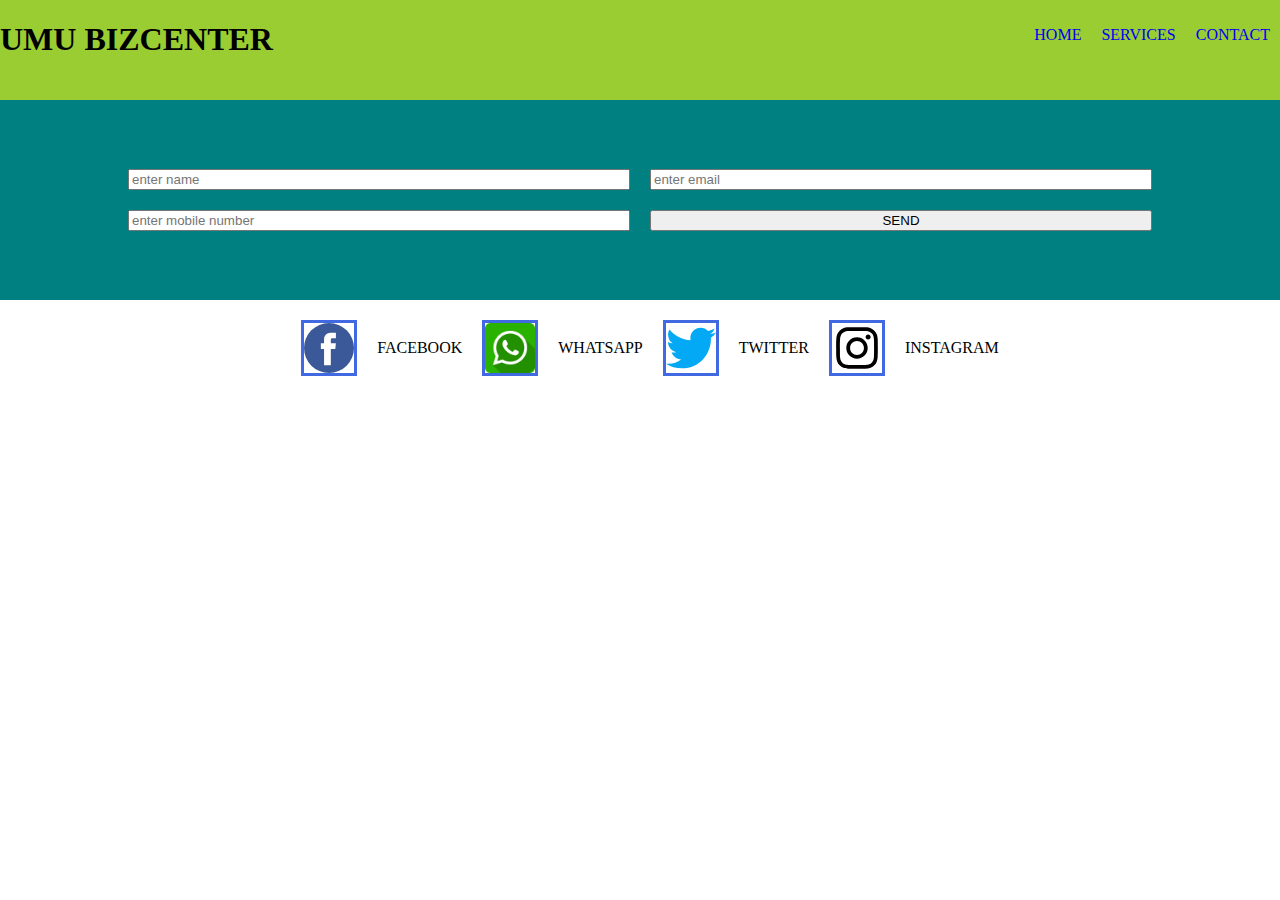
==== contact.html @ 6252fc6d "first commit" ====
<!DOCTYPE html>
<html lang="en">
<head>
    <meta charset="UTF-8">
    <meta http-equiv="X-UA-Compatible" content="IE=edge">
    <meta name="viewport" content="width=device-width, initial-scale=1.0">
    <link rel="stylesheet" href="/css/main.css">
    <title>contct us</title>
</head>
<body>
    <nav>
        <DIv id="logo">
            <img src="/IMAGES/logo22.svg" alt="">
            <h1>UMU BIZCENTER</h1>
        </DIv>
        <ul>
            <li><a href="index.html">HOME</a></li>
            <li><a href="about.html">SERVICES</a></li>
            <li><a href="contact.html">CONTACT</a></li>
        </ul>
    </nav>
    <section id="contact">
        <form>
            <input type="text" name="Name" id="name" placeholder="enter name">
            <input type="email" name="Email" id="email" placeholder="enter email">
            <input type="text" name="Phone" id="phone" placeholder="enter mobile number">
            <button>SEND</button>
        </form>
    </section>
    <footer>
        <img src="/IMAGES/social icons/facebook.svg" alt="">FACEBOOK
        <img src="/IMAGES/social icons/iconfinder_whatsapp_986960.png" alt="">WHATSAPP
        <img src="/IMAGES/social icons/twitter.svg" alt="">TWITTER
        <img src="/IMAGES/social icons/ig.svg" alt="">INSTAGRAM
    </footer>
    
</body>
</html>
---- css/main.css ----
#hero{
    background-image: url("/IMAGES/umu\ 1.jpg");
    height: 70vh;
    background-position: center center;
    background-size: cover;
    background-repeat: no-repeat;
}
#hero div{
    width: 50%;
    color: aliceblue;
}
nav{
    display: flex;
    justify-content: space-between;
}
nav ul{
    display: flex;
}
nav ul li{
    list-style: none;
    margin: 10px;
}
nav ul li a{
    text-decoration: none;
}
body{
    margin: 0;
    padding: 0%;
}
nav{
    background-color: yellowgreen;
}
#contact{
    background-color: teal;
    height: 200px;
    display: flex;
    justify-content: center;
    align-items: center;
}
#contact form{
    display: grid;
    grid-template-columns: 1fr 1fr;
    grid-gap: 20px;
    width: 80%;
}
#logo img{
    height: 100px;
}
#logo{
    display: flex;
}
#home-info{
    background-image: url(/IMAGES/umu\ 1.jpg);
    height: 150vh;
    color: yellowgreen;
    justify-content: center;
    background-repeat: no-repeat;
    background-size: contain;

}
footer img{
    height: 50px;
    display: flex;
    flex-direction: column;
    margin: 20px;
    border: solid royalblue;
}
footer{
    display: flex;
    justify-content: center;
    align-items: center;
    

}
#services {
    display: flex;
    flex-wrap: wrap;
    background-color: yellowgreen;
    
}
#services img {
    margin: 5px;
}
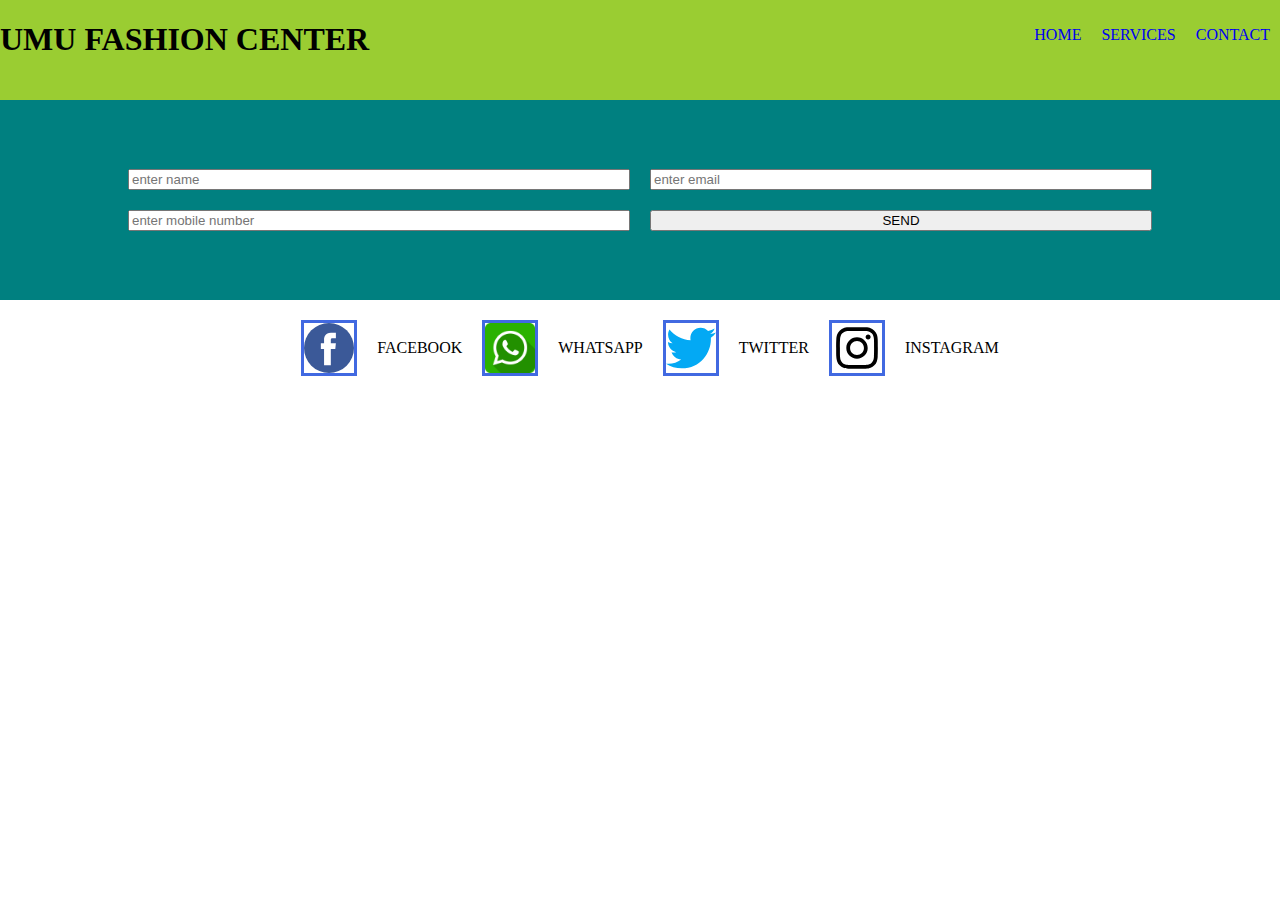
==== commit 280be710: "first add" ====
--- a/contact.html
+++ b/contact.html
@@ -11,7 +11,7 @@
     <nav>
         <DIv id="logo">
             <img src="/IMAGES/logo22.svg" alt="">
-            <h1>UMU BIZCENTER</h1>
+            <h1>UMU FASHION CENTER</h1>
         </DIv>
         <ul>
             <li><a href="index.html">HOME</a></li>
